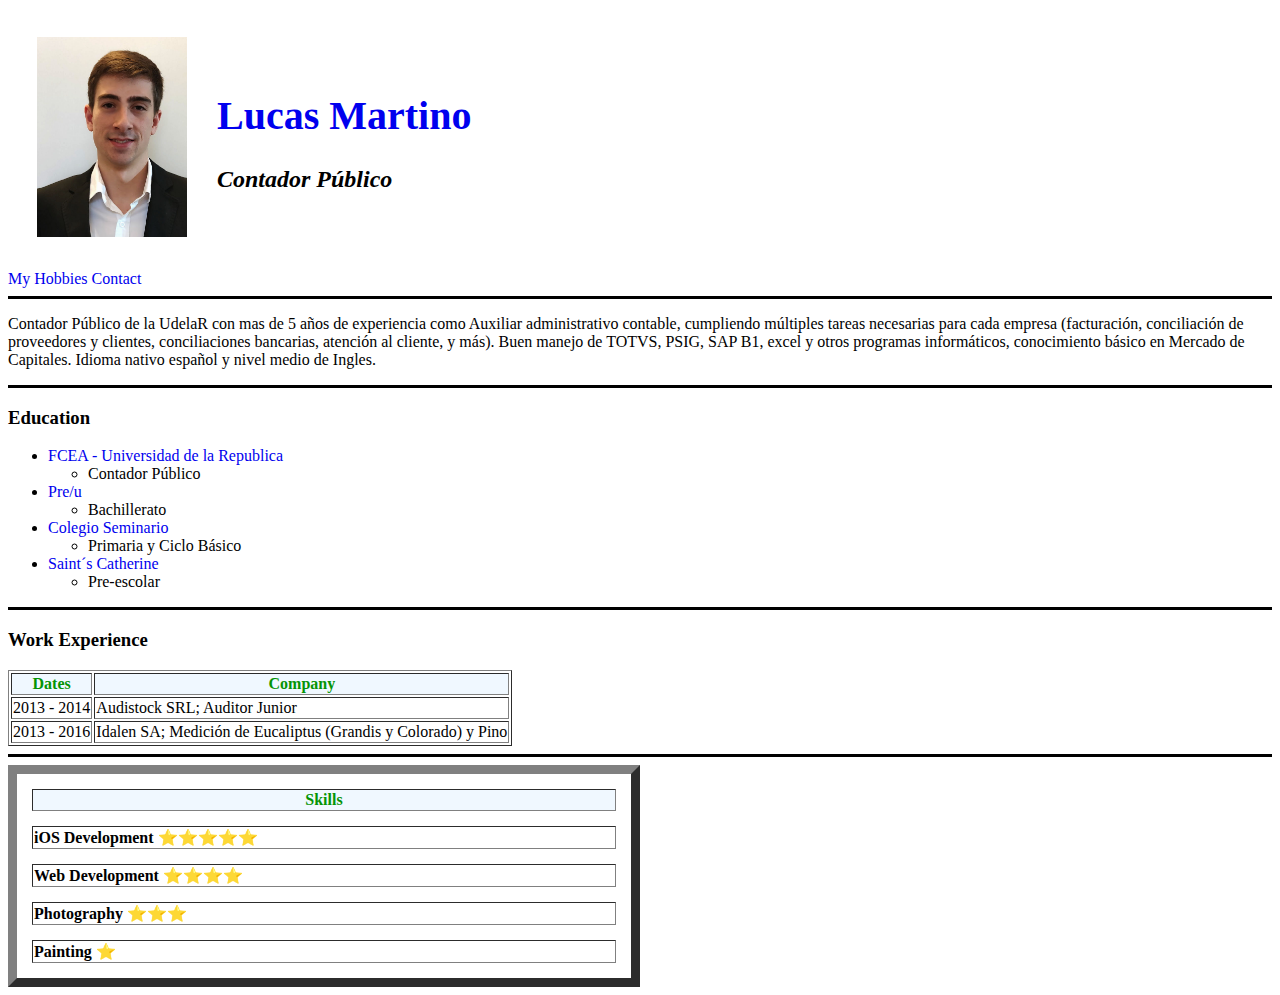
==== Index.html @ f7696b33 "Add Initial CV website files" ====
<!DOCTYPE html>
<html lang="es">
  <head>
    <meta charset="UTF-8" />
    <meta name="viewport" content="width=device-width, initial-scale=1.0" />
    <link rel="stylesheet" href="CSS/styles.css" />
    <title>Lucas Personal Website</title>
  </head>
  <body>
    <div>
      <table cellspacing="28">
        <tr>
          <td><img src="images/Yo.jpg" alt="Profile Image" width="150px" /></td>
          <td><a href="https://www.linkedin.com/in/lucas-martino-030b3673/" target="blank"><h1 style="font-size: 40px"><strong>Lucas Martino</strong></h1></a>
          <h2>
            <em>Contador Público</em>
          </h2></td>
        </tr>
      </table>
      <nav>
        <div class="justify-content-between col-12">
          <a href="Hobbies.html">My Hobbies</a>
          <a href="Contacto.html" target="#">Contact</a>
        </div>
      </nav>
      <hr size="3" noshade color="black" />
      <p>
        Contador Público de la UdelaR con mas de 5 años de experiencia como Auxiliar administrativo contable, cumpliendo
        múltiples tareas necesarias para cada empresa (facturación, conciliación de proveedores y clientes, conciliaciones
        bancarias, atención al cliente, y más). Buen manejo de TOTVS, PSIG, SAP B1, excel y otros programas informáticos,
        conocimiento básico en Mercado de Capitales. Idioma nativo español y nivel medio de Ingles.
      </p>
    </div>
    <hr size="3" noshade color="black" />
    <div>
      <h3><strong>Education</strong></h3>
      <ul>
        <li>
          <a
            href="http://fcea.edu.uy/ensenanza/las-carreras-de-fcea/154-contador-publico.html"
            target="blank"
          >
            FCEA - Universidad de la Republica</a
          >
        </li>
        <ul>
          <li>Contador Público</li>
        </ul>
        <li>
          <a href="http://www.preu.edu.uy/inicio/es" target="blank"> Pre/u</a>
        </li>
        <ul>
          <li>Bachillerato</li>
        </ul>
        <li>
          <a href="https://www.seminario.edu.uy/index.php/es/" target="blank">
            Colegio Seminario</a
          >
        </li>
        <ul>
          <li>Primaria y Ciclo Básico</li>
        </ul>
        <li><a href="#"> Saint´s Catherine</a></li>
        <ul>
          <li>Pre-escolar</li>
        </ul>
      </ul>
    </div>
    <hr size="3" noshade color="black" />
    <div>
      <h3><strong>Work Experience</strong></h3>
      <table border="1">
        <thead>
          <tr>
            <th>Dates</th>
            <th>Company</th>
          </tr>
        </thead>
        <tbody>
          <tr>
            <td>2013 - 2014</td>
            <td>Audistock SRL; Auditor Junior</td>
          </tr>
          <tr>
            <td>2013 - 2016</td>
            <td>
              Idalen SA; Medición de Eucaliptus (Grandis y Colorado) y Pino
            </td>
          </tr>
        </tbody>
        <tfoot></tfoot>
      </table>
    </div>
      <hr size="3" noshade color="black" />
      <div>
        <table cellspacing="15" border="9" width="50%">
          <thead>
            <th>Skills</th>
          </thead>
              <tr>
                <td><strong>iOS Development ⭐⭐⭐⭐⭐</td></strong>
              </tr>
              <tr>
                <td><strong>Web Development ⭐⭐⭐⭐</td></strong>
              </tr>
              <tr>
                <td><strong>Photography ⭐⭐⭐</td></strong>
              </tr>
              <tr>
                <td><strong>Painting ⭐</td></strong>
              </tr>
          </tbody>
        </table>
      </div>
  </body>
</html>
---- CSS/styles.css ----
a:link {
  text-decoration: none;
}

a:visited {
  text-decoration: none;
  color: black;
}

a:active {
  text-decoration: none;
}

a:hover {
  text-decoration: none;
}

thead{
    color: rgb(5, 148, 5);
    background-color: aliceblue;

}
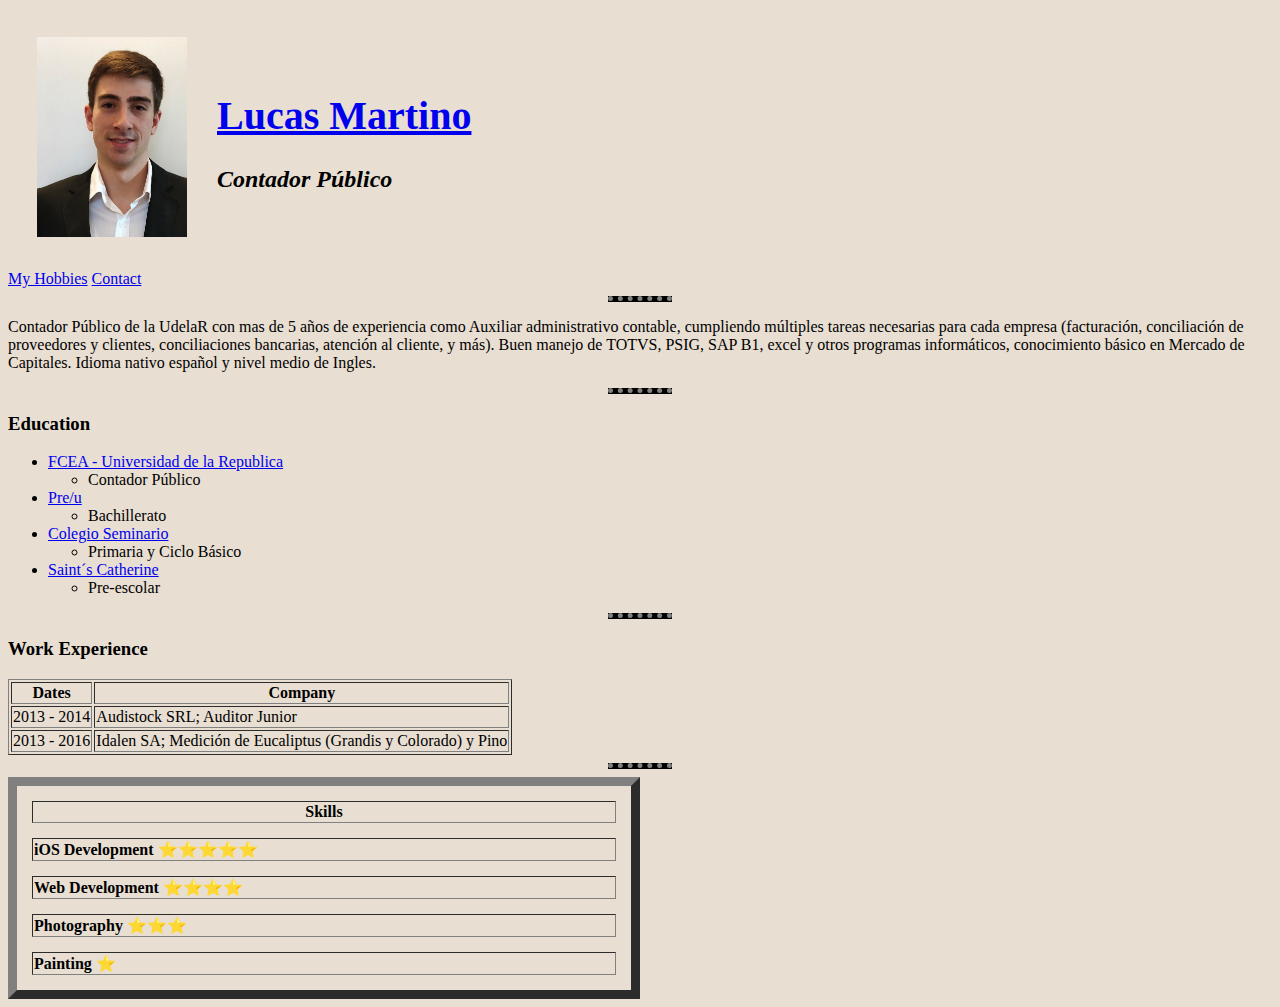
==== commit 4eefbffb: "aa" ====
--- a/Index.html
+++ b/Index.html
@@ -6,7 +6,7 @@
     <link rel="stylesheet" href="CSS/styles.css" />
     <title>Lucas Personal Website</title>
   </head>
-  <body>
+  <body">
     <div>
       <table cellspacing="28">
         <tr>
--- a/CSS/styles.css
+++ b/CSS/styles.css
@@ -1,22 +1,12 @@
-a:link {
-  text-decoration: none;
+body{
+  background-color: #e8ded2;
 }
 
-a:visited {
-  text-decoration: none;
-  color: black;
+hr {
+  border-style: none;
+  border-top-style: dotted;
+  border-color: gray;
+  border-width: 5px;
+  width: 5%;
+
 }
-
-a:active {
-  text-decoration: none;
-}
-
-a:hover {
-  text-decoration: none;
-}
-
-thead{
-    color: rgb(5, 148, 5);
-    background-color: aliceblue;
-
-}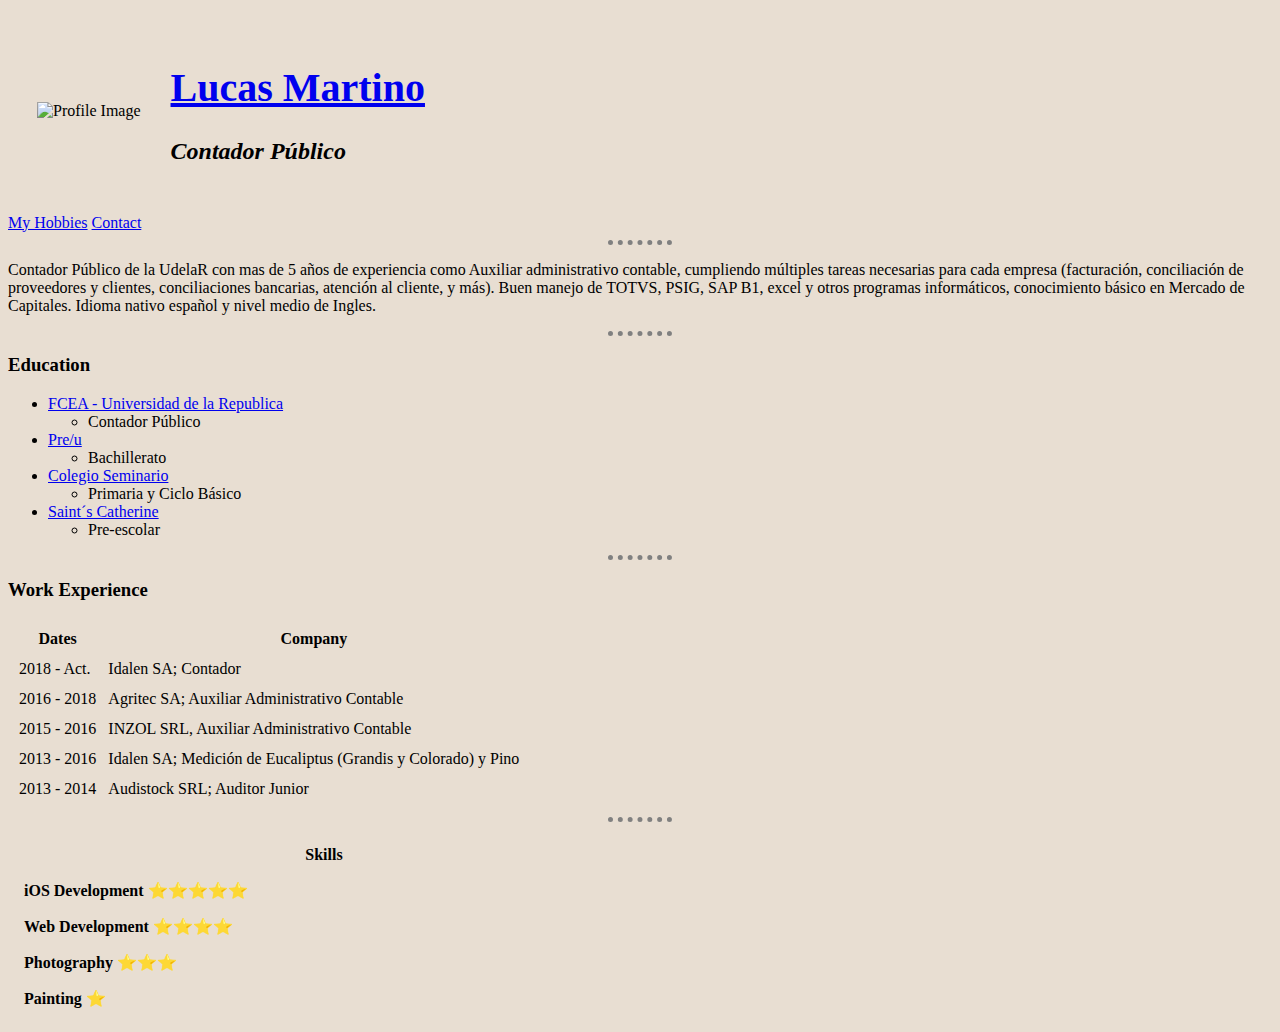
==== commit 4aba382c: "aa2" ====
--- a/Index.html
+++ b/Index.html
@@ -10,7 +10,7 @@
     <div>
       <table cellspacing="28">
         <tr>
-          <td><img src="images/Yo.jpg" alt="Profile Image" width="150px" /></td>
+          <td><img src="images/Yo.png" alt="Profile Image" width="180px" /></td>
           <td><a href="https://www.linkedin.com/in/lucas-martino-030b3673/" target="blank"><h1 style="font-size: 40px"><strong>Lucas Martino</strong></h1></a>
           <h2>
             <em>Contador Público</em>
@@ -19,11 +19,11 @@
       </table>
       <nav>
         <div class="justify-content-between col-12">
-          <a href="Hobbies.html">My Hobbies</a>
-          <a href="Contacto.html" target="#">Contact</a>
+          <a href="Hobbies.html" target="blank">My Hobbies</a>
+          <a href="Contacto2.html" target="blank">Contact</a>
         </div>
       </nav>
-      <hr size="3" noshade color="black" />
+      <hr/>
       <p>
         Contador Público de la UdelaR con mas de 5 años de experiencia como Auxiliar administrativo contable, cumpliendo
         múltiples tareas necesarias para cada empresa (facturación, conciliación de proveedores y clientes, conciliaciones
@@ -31,7 +31,7 @@
         conocimiento básico en Mercado de Capitales. Idioma nativo español y nivel medio de Ingles.
       </p>
     </div>
-    <hr size="3" noshade color="black" />
+    <hr/>
     <div>
       <h3><strong>Education</strong></h3>
       <ul>
@@ -66,10 +66,10 @@
         </ul>
       </ul>
     </div>
-    <hr size="3" noshade color="black" />
+    <hr/>
     <div>
       <h3><strong>Work Experience</strong></h3>
-      <table border="1">
+      <table cellspacing="10">
         <thead>
           <tr>
             <th>Dates</th>
@@ -78,22 +78,38 @@
         </thead>
         <tbody>
           <tr>
-            <td>2013 - 2014</td>
-            <td>Audistock SRL; Auditor Junior</td>
+            <td>2018 - Act.</td>
+            <td>
+              Idalen SA; Contador
+            </td>
           </tr>
           <tr>
-            <td>2013 - 2016</td>
+            <td>2016 - 2018</td>
             <td>
-              Idalen SA; Medición de Eucaliptus (Grandis y Colorado) y Pino
+              Agritec SA; Auxiliar Administrativo Contable
             </td>
           </tr>
+          <tr>
+            <td>2015 - 2016</td>
+            <td>
+              INZOL SRL, Auxiliar Administrativo Contable
+            </td>
+          </tr>
+           <tr>
+              <td>2013 - 2016</td>
+               <td>Idalen SA; Medición de Eucaliptus (Grandis y Colorado) y Pino</td>
+           </tr>
+           <tr>
+              <td>2013 - 2014</td>
+              <td>Audistock SRL; Auditor Junior</td>
+            </tr>
         </tbody>
         <tfoot></tfoot>
       </table>
     </div>
-      <hr size="3" noshade color="black" />
+      <hr/>
       <div>
-        <table cellspacing="15" border="9" width="50%">
+        <table cellspacing="15" width="50%">
           <thead>
             <th>Skills</th>
           </thead>
